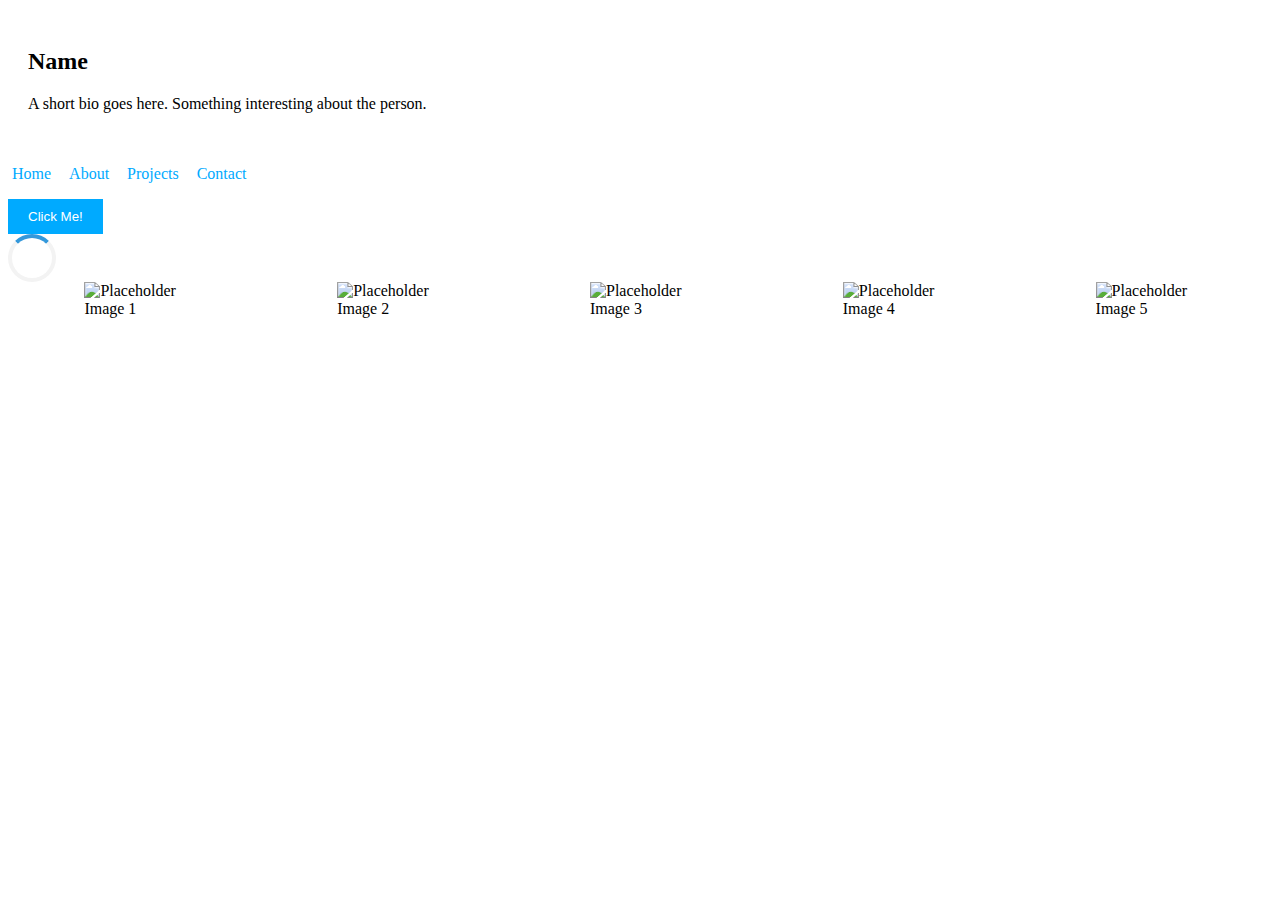
==== animations.html @ 278d7ff0 "finish task 3" ====
<!DOCTYPE html>
<html lang="en">

<head>
    <meta charset="UTF-8">
    <meta name="viewport" content="width=device-width, initial-scale=1.0">
    <title>CSS Animation and Transition Tasks</title>
    <link rel="stylesheet" href="Styles/css-animations.css">
</head>

<body>

    <!-- Hover Highlight Card -->
    <div class="hover-highlight-card">
        <!-- Task 1: Create an element that changes its background color and shows a shadow when hovered over. -->
        <h2>Name</h2>
        <p>A short bio goes here. Something interesting about the person.</p>
    </div>

    <!-- Animated Navigation Menu -->
    <div class="animated-nav-menu">
        <!-- Task 2: Build a horizontal navigation bar where the links' color/background-color swap over 0.5 seconds on hover. -->
        <nav>
            <ul>
                <li><a href="#">Home</a></li>
                <li><a href="#">About</a></li>
                <li><a href="#">Projects</a></li>
                <li><a href="#">Contact</a></li>
            </ul>
        </nav>
    </div>

    <!-- Button Press Animation -->
    <div class="button-press-animation">
        <!-- Task 3: Design a button that appears to press down when clicked and returns to its initial state once released. -->
        <button>Click Me!</button>
    </div>

    <!-- Simple Loading Spinner -->
    <div class="simple-loading-spinner">
        <!-- Task 4: Create a circular loading spinner that continuously rotates. -->
        <div class="spinner"></div>
    </div>

    <!-- Fading Gallery -->
    <div class="fading-gallery">
        <!-- Task 5: Set up an image gallery where images have various changes on hover (check Canvas assignment for details). -->
        <!-- Each image placeholder should be replaced with actual images. -->
        <img src="images/building.jpg" alt="Placeholder Image 1">
        <img src="images/building.jpg" alt="Placeholder Image 2">
        <img src="images/building.jpg" alt="Placeholder Image 3">
        <img src="images/building.jpg" alt="Placeholder Image 4">
        <img src="images/building.jpg" alt="Placeholder Image 5">
    </div>

</body>

</html>
---- Styles/css-animations.css ----
/* Task 1: Hover Highlight Card */
.hover-highlight-card {
    padding: 20px;
    transition: .5s;
}

.hover-highlight-card:hover{
    background-color: grey;
    box-shadow: 10px 5px 5px black;
    transition: .5s;
}

/* Task 2: Animated Navigation Menu */
.animated-nav-menu ul {
    list-style: none;
    padding: 0;
    display: flex;
    gap: 10px;
}

.animated-nav-menu a {
    text-decoration: none;
    border-radius: 10%;
    padding: 4px;
    color: #00aaff; 
    background-color: white;
    transition: .5s;
} 

.animated-nav-menu a:hover {
    color:white;
    background-color: #00aaff;
    transition: .5s;
}


/* Task 3: Button Press Animation */
.button-press-animation button {
    padding: 10px 20px;
    border: none;
    background-color: #00aaff;
    color: white;
    cursor: pointer;
}

.button-press-animation button:active {
    transform: scale(0.8,0.8);
    transforn-duration: 1s;
}

/* Task 4: Simple Loading Spinner */
.simple-loading-spinner .spinner {
    border: 4px solid #f3f3f3;
    border-top: 4px solid #3498db;
    border-radius: 50%;
    width: 40px;
    height: 40px;
}

/* Task 5: Fading Gallery */
.fading-gallery {
    display: flex;
    justify-content: space-around;
    flex-wrap: wrap;
}
.fading-gallery img {
    width: 100px;
    height: 100px;
    object-fit: cover;
}
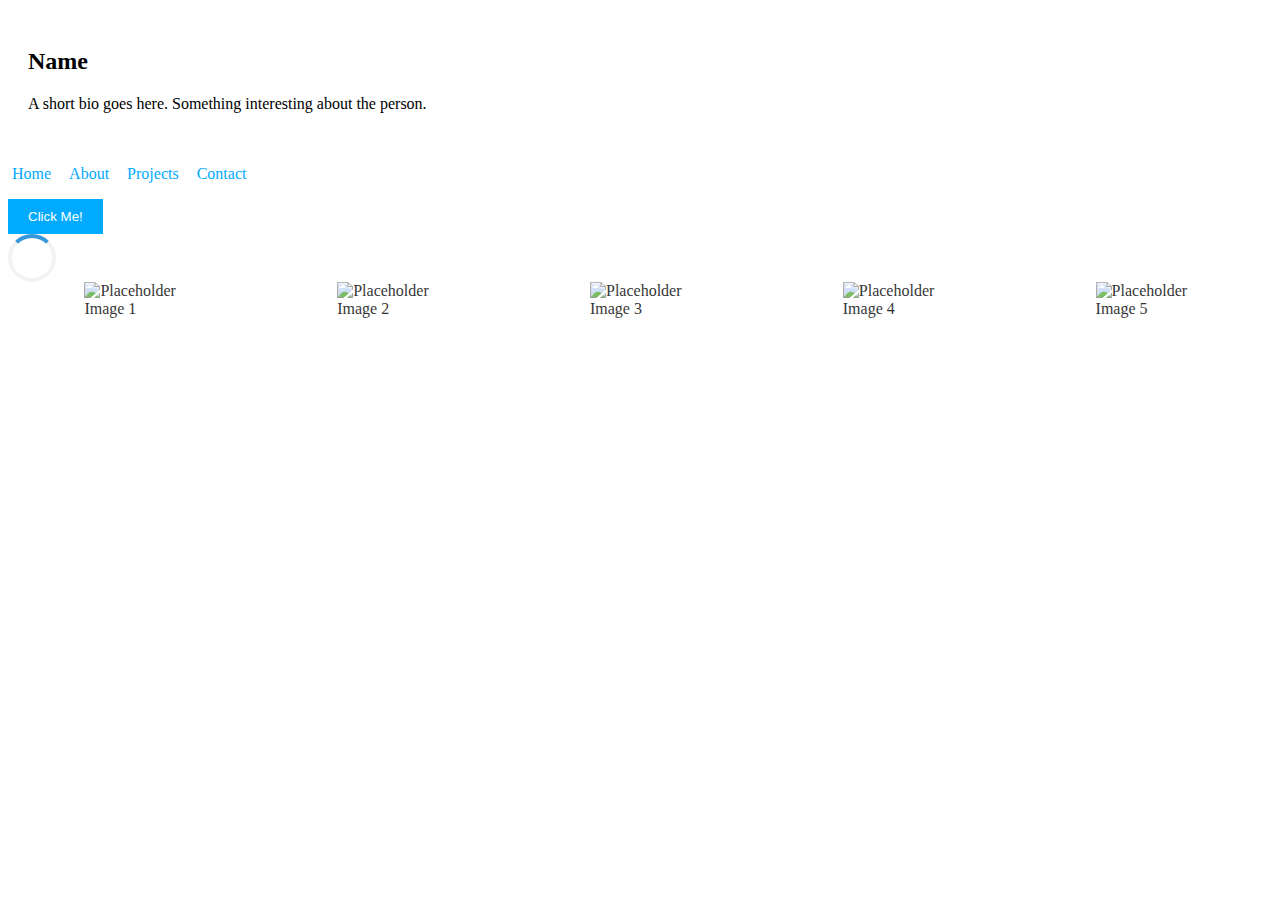
==== commit 2c1a54ac: "javascript" ====
--- a/animations.html
+++ b/animations.html
@@ -53,6 +53,7 @@
         <img src="images/building.jpg" alt="Placeholder Image 5">
     </div>
 
+
 </body>
 
 </html>--- a/Styles/css-animations.css
+++ b/Styles/css-animations.css
@@ -57,6 +57,7 @@
     height: 40px;
 }
 
+
 /* Task 5: Fading Gallery */
 .fading-gallery {
     display: flex;
@@ -67,4 +68,13 @@
     width: 100px;
     height: 100px;
     object-fit: cover;
+    opacity: .8;
+    transition: .5s;
+}
+
+.fading-gallery img:hover {
+    opacity: 1;
+    transform: scale(1.2);
+    transition: .5s;
+    box-shadow: 10px 5px 5px;
 }